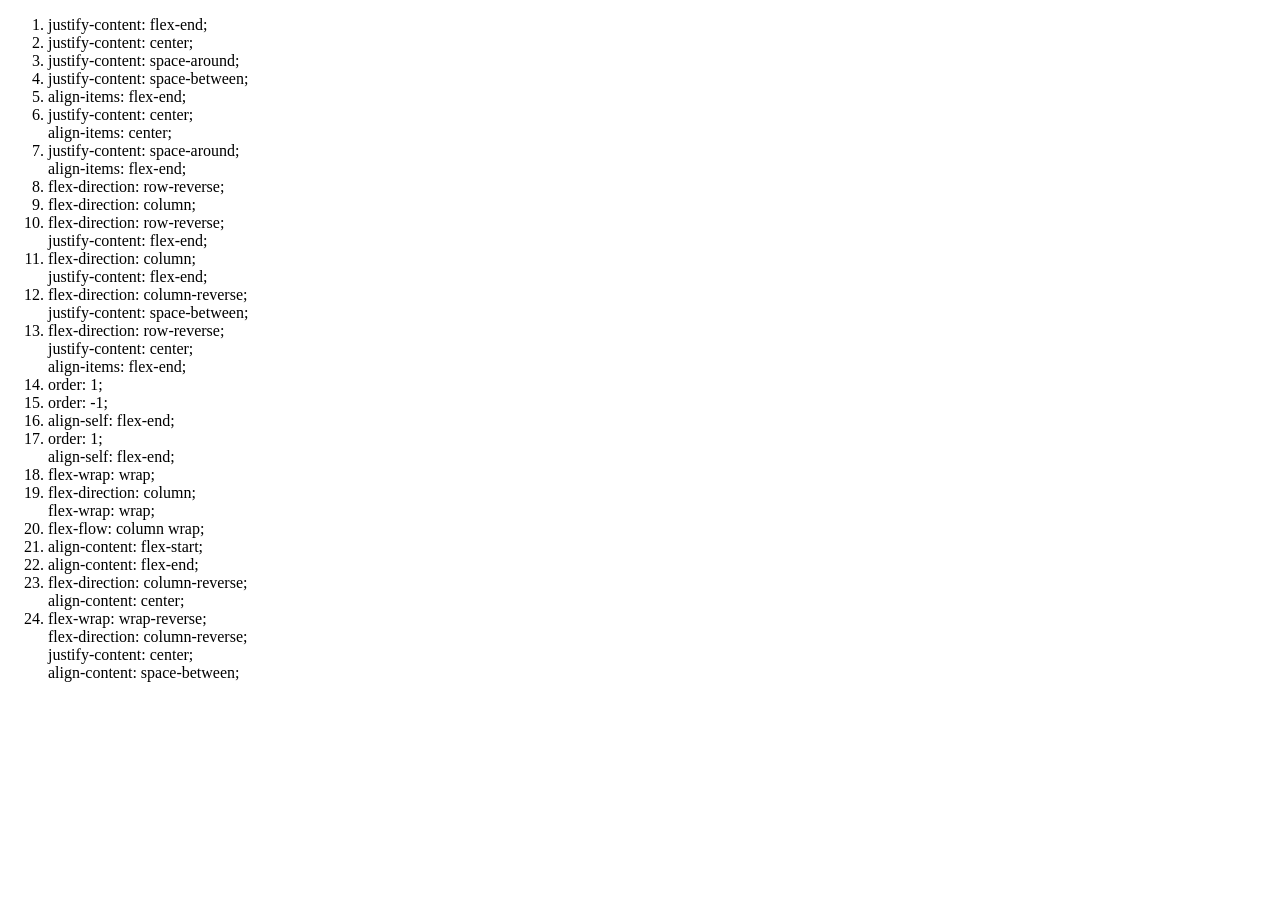
==== flexbox-froggies/index.html @ a29ed04e "adds flexbox froggy solutions" ====
<!DOCTYPE html>
<html lang="en">
<head>
    <meta charset="UTF-8">
    <meta http-equiv="X-UA-Compatible" content="IE=edge">
    <meta name="viewport" content="width=device-width, initial-scale=1.0">
    <title>Flexbox Froggies</title>
</head>
<body>
    <ol>
       <li>justify-content: flex-end;</li>
       <li>justify-content: center;</li>
       <li>justify-content: space-around;</li>
       <li>justify-content: space-between;</li>
       <li>align-items: flex-end;</li>
       <li>justify-content: center;<br>
        align-items: center;</li>
        <li>justify-content: space-around;<br>
            align-items: flex-end;</li>
        <li>flex-direction: row-reverse;</li>
        <li>flex-direction: column;</li>
        <li>flex-direction: row-reverse;<br>
            justify-content: flex-end;</li>
        <li>flex-direction: column;<br>
            justify-content: flex-end;</li>
        <li>flex-direction: column-reverse;<br>
            justify-content: space-between;</li>
        <li>flex-direction: row-reverse;<br>
            justify-content: center;<br>
            align-items: flex-end;</li>
        <li>order: 1;</li>
        <li>order: -1;</li>
        <li>align-self: flex-end;</li>
        <li>order: 1;<br>
            align-self: flex-end;</li>
        <li>flex-wrap: wrap;</li>
        <li>flex-direction: column;<br>
            flex-wrap: wrap;</li>
        <li>flex-flow: column wrap;</li>
        <li>align-content: flex-start;</li>
        <li>align-content: flex-end;</li>
        <li>flex-direction: column-reverse;<br>
            align-content: center;</li>
        <li>flex-wrap: wrap-reverse;<br>
            flex-direction: column-reverse;<br>
            justify-content: center;<br>
            align-content: space-between;</li>
    </ol>
</body>
</html>
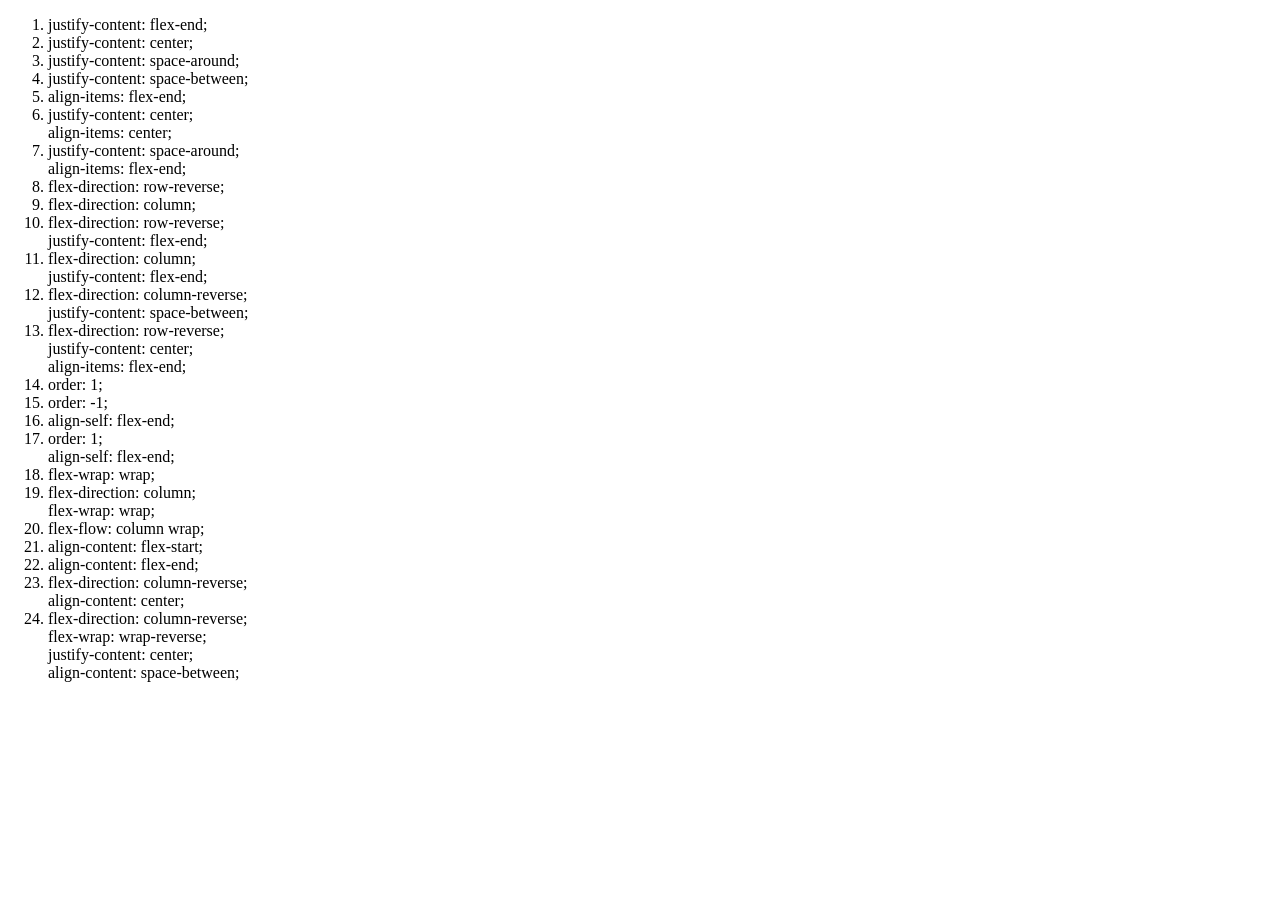
==== commit 783c06d8: "creates flexbox-froggies" ====
--- a/flexbox-froggies/index.html
+++ b/flexbox-froggies/index.html
@@ -8,13 +8,13 @@
 </head>
 <body>
     <ol>
-       <li>justify-content: flex-end;</li>
-       <li>justify-content: center;</li>
-       <li>justify-content: space-around;</li>
-       <li>justify-content: space-between;</li>
-       <li>align-items: flex-end;</li>
-       <li>justify-content: center;<br>
-        align-items: center;</li>
+        <li>justify-content: flex-end;</li>
+        <li>justify-content: center;</li>
+        <li>justify-content: space-around;</li>
+        <li>justify-content: space-between;</li>
+        <li>align-items: flex-end;</li>
+        <li>justify-content: center;<br>
+            align-items: center;</li>
         <li>justify-content: space-around;<br>
             align-items: flex-end;</li>
         <li>flex-direction: row-reverse;</li>
@@ -41,8 +41,8 @@
         <li>align-content: flex-end;</li>
         <li>flex-direction: column-reverse;<br>
             align-content: center;</li>
-        <li>flex-wrap: wrap-reverse;<br>
-            flex-direction: column-reverse;<br>
+        <li>flex-direction: column-reverse;<br>
+            flex-wrap: wrap-reverse;<br>
             justify-content: center;<br>
             align-content: space-between;</li>
     </ol>
